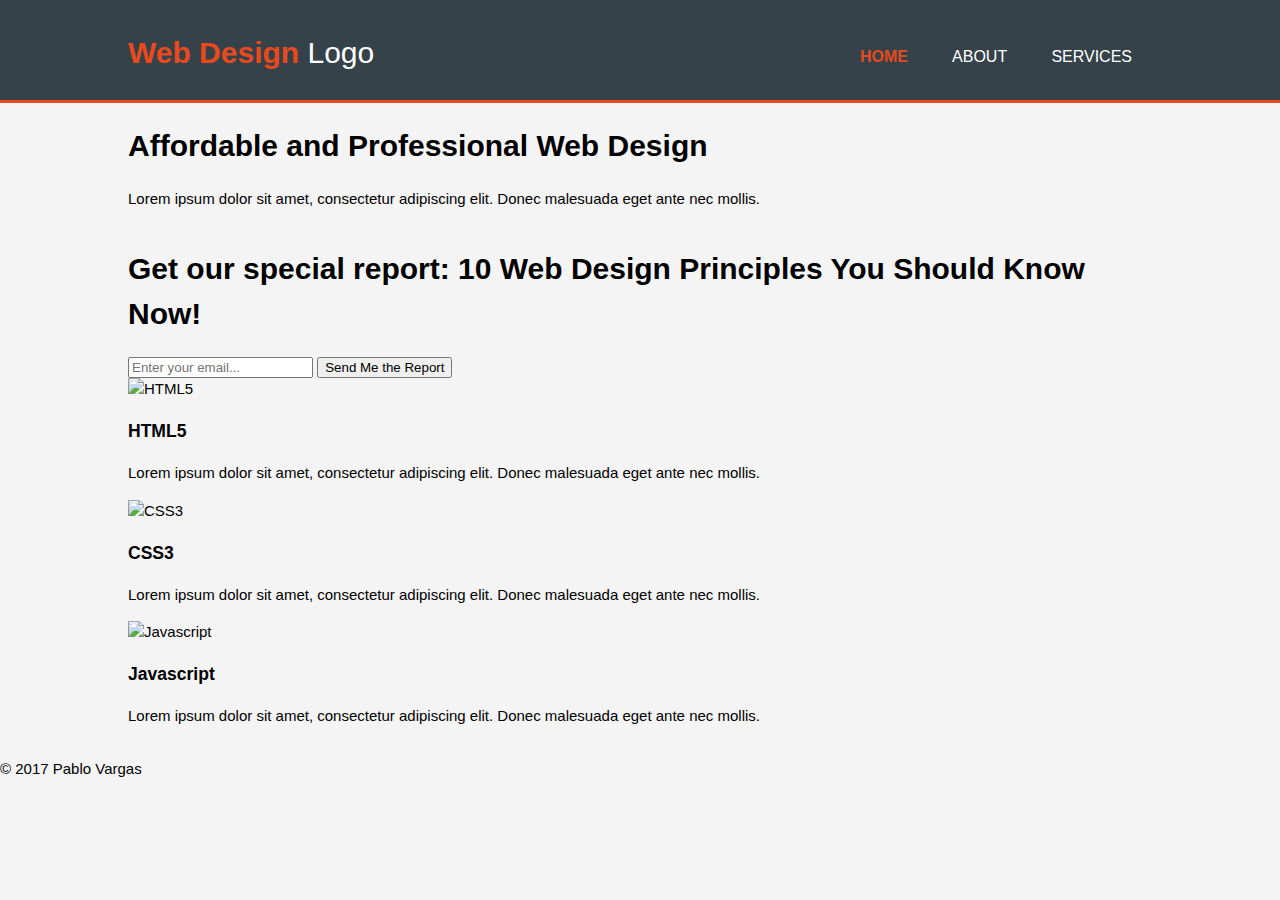
==== index.html @ b491cd63 "changed name of IMG in index paths" ====
<!DOCTYPE html>
<html lang="en-US">
<head>
	<meta charset="utf-8">
	<meta name="viewport" content="width=device-width">
	<meta name="description" content="Affordable and professional web design">
	<meta name="keywords" content="affordable, professional, web design, web, design, pablo, vargas">
	<meta name="author" content="Pablo Vargas">
	<title>Web Design | Affordable and Professional</title> 
	<link rel="stylesheet" type="text/css" href="./Style.css">
</head>
<body>
	<header>
		<div class="container">
			<div id="brand">
			<h1><span class="highlight"> Web Design </span> Logo</h1>
			</div>
		<nav>
			<a class="current" href="index.html">Home</a>
			<a href="about.html">About</a>
			<a href="services.html">Services</a>
		</nav>
		</div>
	</header>

	<section id="showcase">
		<div class="container">
			<h1>Affordable and Professional Web Design</h1>
			<p>Lorem ipsum dolor sit amet, consectetur adipiscing elit. Donec malesuada eget ante nec mollis.</p>
		</div>
	</section>

	<section id="optinform">
		<div class="container">
			<h1>Get our special report: 10 Web Design Principles You Should Know Now!</h1>
			<form>
				<input type="email" placeholder="Enter your email..."/>
				<button type="submit" class="button_1">Send Me the Report</button>
			</form>
		</div>
	</section>

	<section id="Services">
		<div class="container">
			<div class="Box">
				<img src="./IMG/HTML.png" alt="HTML5" width="100" height="100">
				<h3>HTML5</h3>
				<p>Lorem ipsum dolor sit amet, consectetur adipiscing elit. Donec malesuada eget ante nec mollis.</p>
			</div>
			<div class="Box">
				<img src="./IMG/CSS.png" alt="CSS3" width="100" height="100">
				<h3>CSS3</h3>
				<p>Lorem ipsum dolor sit amet, consectetur adipiscing elit. Donec malesuada eget ante nec mollis.</p>
			</div>
			<div class="Box">
				<img src="./IMG/JS.png" alt="Javascript" width="100" height="100">
				<h3>Javascript</h3>
				<p>Lorem ipsum dolor sit amet, consectetur adipiscing elit. Donec malesuada eget ante nec mollis.</p>
			</div>
		</div>
	</section>

	<footer>
		<p>&copy; 2017 Pablo Vargas</p>
	</footer>
</body>
</html>
---- Style.css ----
body{
	font-family: Arial, Helvetica, sans-serif;
	font-size: 15px;
	line-height: 1.5;
	padding: 0px;
	border: 0px;
	margin: 0px;
	background-color: #f4f4f4
}

/*Global*/
.container {
	width: 80%;
	margin: auto;
	overflow: hidden;
}

header{
	background-color: #35424a;
	color: #ffffff;
	padding-top: 30px; 
	min-height: 70px;
	border-bottom: #e8491d 3px solid;
}

header a{
	color: #ffffff;
	text-decoration: none;
	text-transform: uppercase;
	font-size: 16px;
	padding: 0 20px 0 20px;
}

header #brand{
	float: left;
}

header #brand h1{
	margin: 0;
	font-weight: normal;
} 

header nav{
	float: right;
	margin-top: 15px;
}

.highlight, .current {
	color: #e8491d;
	font-weight: bold;
}

header a:hover{
	color: #cccccc;
	font-weight: normal;
}
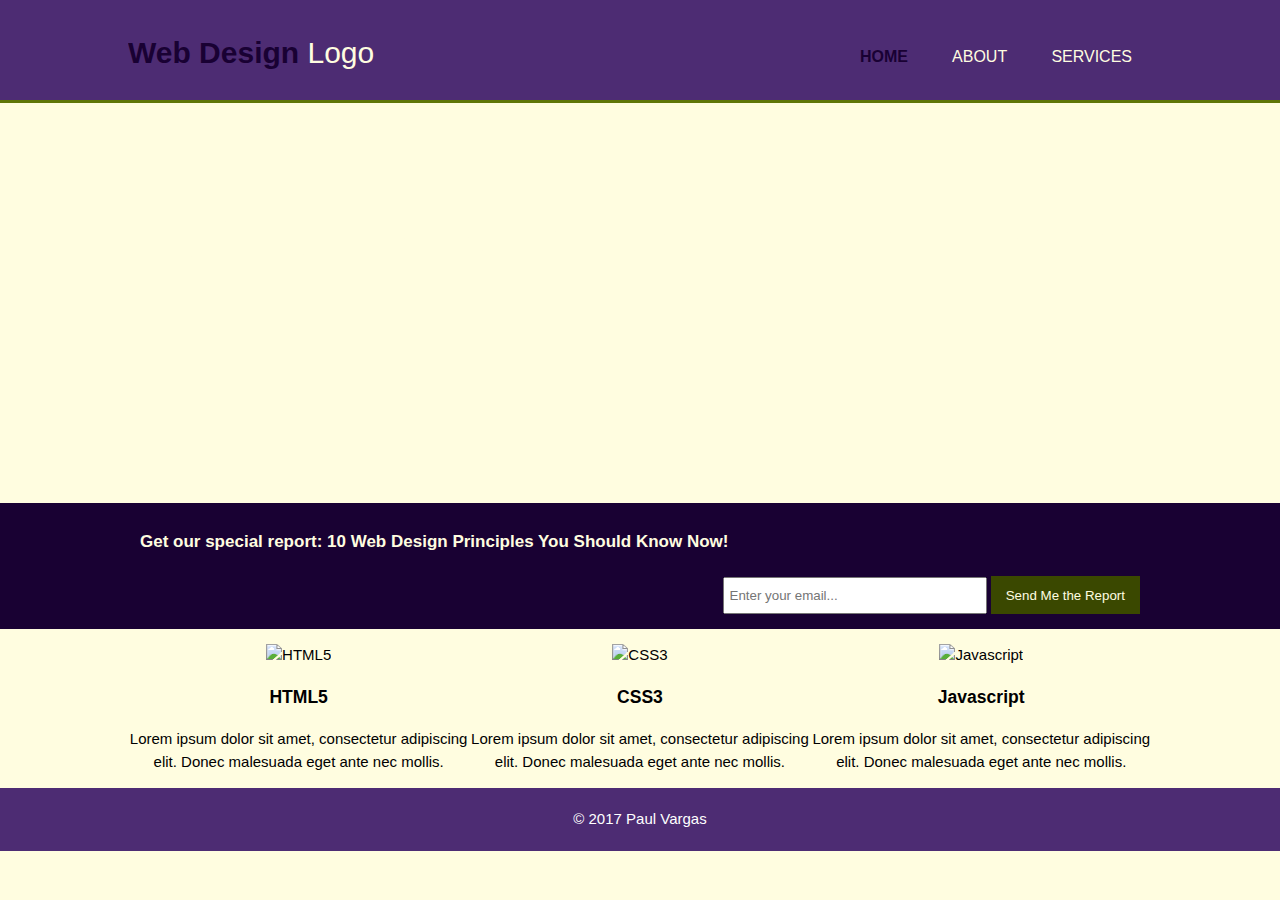
==== commit fda5a7b3: "Home page code finished and color change" ====
--- a/index.html
+++ b/index.html
@@ -43,7 +43,7 @@
 	<section id="Services">
 		<div class="container">
 			<div class="Box">
-				<img src="./IMG/HTML.png" alt="HTML5" width="100" height="100">
+				<img src="./IMG/html.png" alt="HTML5" width="100" height="100">
 				<h3>HTML5</h3>
 				<p>Lorem ipsum dolor sit amet, consectetur adipiscing elit. Donec malesuada eget ante nec mollis.</p>
 			</div>
@@ -61,7 +61,7 @@
 	</section>
 
 	<footer>
-		<p>&copy; 2017 Pablo Vargas</p>
+		<p>&copy; 2017 Paul Vargas</p>
 	</footer>
 </body>
 </html>--- a/Style.css
+++ b/Style.css
@@ -5,7 +5,7 @@
 	padding: 0px;
 	border: 0px;
 	margin: 0px;
-	background-color: #f4f4f4
+	background-color: #FFFDE0
 }
 
 /*Global*/
@@ -16,15 +16,15 @@
 }
 
 header{
-	background-color: #35424a;
-	color: #ffffff;
+	background-color: #4D2C73;
+	color: #FFFDE0;
 	padding-top: 30px; 
 	min-height: 70px;
-	border-bottom: #e8491d 3px solid;
+	border-bottom: #5F7607 3px solid;
 }
 
 header a{
-	color: #ffffff;
+	color: #FFFDE0;
 	text-decoration: none;
 	text-transform: uppercase;
 	font-size: 16px;
@@ -46,11 +46,71 @@
 }
 
 .highlight, .current {
-	color: #e8491d;
+	color: #190133;
 	font-weight: bold;
 }
 
 header a:hover{
-	color: #cccccc;
+	color: #FFFDE0;
 	font-weight: normal;
+}
+
+/* Showcase*/
+#showcase {
+	min-height: 400px;
+	background: url("./img/showcase.jpg") no-repeat 0 -400px;
+	text-align: center;
+	color: #FFFDE0;
+}
+#showcase h1 {
+	font-size: 50px;
+	margin-top: 100px;
+	margin-bottom: 10px;
+}
+#showcase p {
+	font-size: 17px;
+}
+
+/*OptIn Form*/
+#optinform {
+	padding: 15px;
+	background-color: #190133
+}
+#optinform h1 {
+	color: #FFFDE0;
+	font-size: 17px;
+	float: left;
+}
+#optinform form {
+	float: right;
+	margin-top: 10px;
+}
+#optinform input[type="email"] {
+	padding: 5px;
+	height: 23px;
+	width: 250px;
+}
+#optinform button[type="submit"]{
+	height: 38px;
+	background-color: #3A4800;
+	border: 0px;
+	color: #FFFDE0;
+	padding-left: 15px;
+	padding-right: 15px; 
+}
+
+/*Services*/
+#Services .Box {
+	float: left;
+	margin-top: 15px;
+	width: 33.33%;
+	text-align: center;
+}
+
+/*footer*/
+footer {
+	padding: 5px;
+	color: #ffffff;
+	background-color: #4D2C73;
+	text-align: center;
 }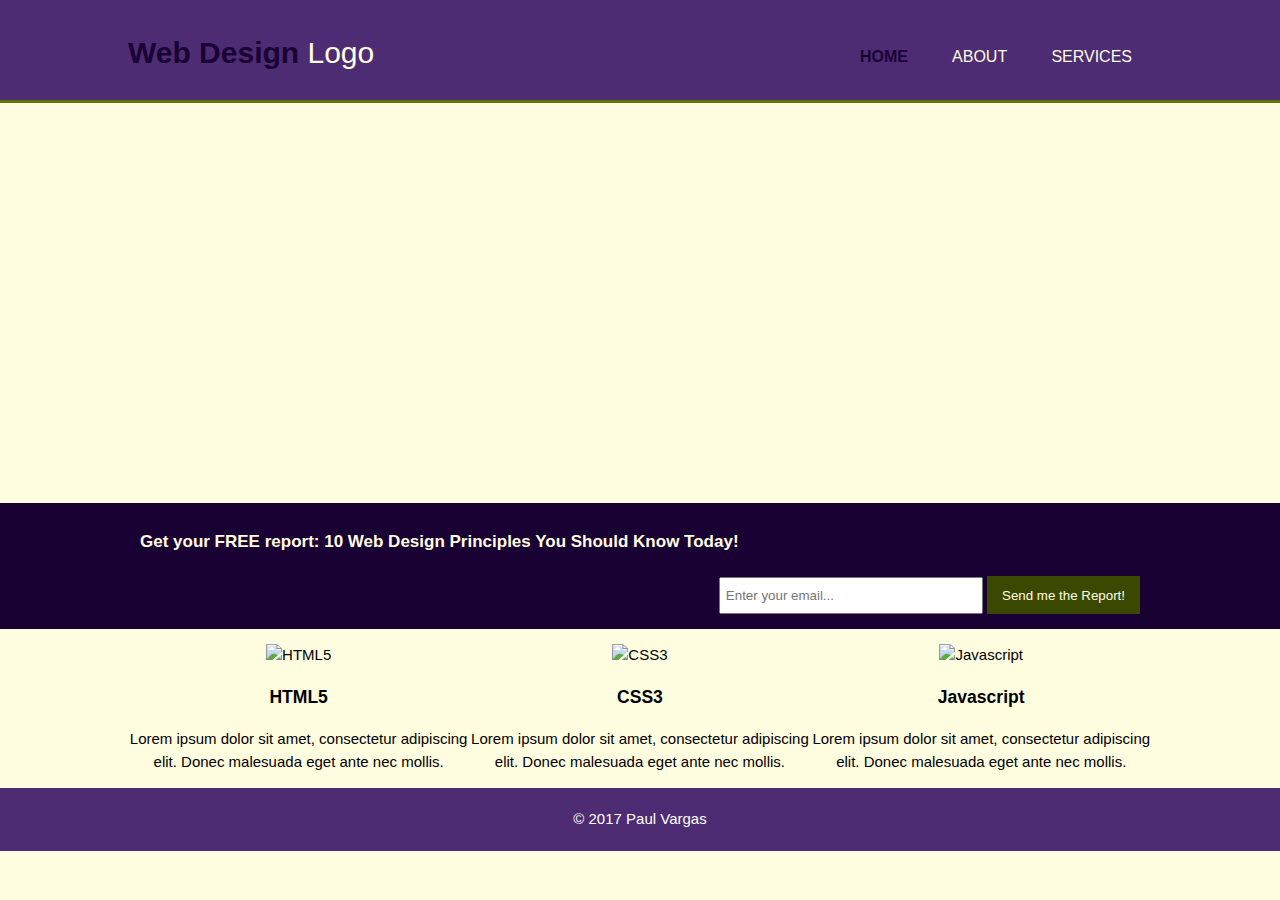
==== commit a6b6cba0: "made the about and services pages and made all the pages responsive" ====
--- a/index.html
+++ b/index.html
@@ -2,7 +2,7 @@
 <html lang="en-US">
 <head>
 	<meta charset="utf-8">
-	<meta name="viewport" content="width=device-width">
+	<meta name="viewport" content="width=device-width, initial-scale=1.0">
 	<meta name="description" content="Affordable and professional web design">
 	<meta name="keywords" content="affordable, professional, web design, web, design, pablo, vargas">
 	<meta name="author" content="Pablo Vargas">
@@ -32,10 +32,10 @@
 
 	<section id="optinform">
 		<div class="container">
-			<h1>Get our special report: 10 Web Design Principles You Should Know Now!</h1>
+			<h1>Get your FREE report: 10 Web Design Principles You Should Know Today!</h1>
 			<form>
 				<input type="email" placeholder="Enter your email..."/>
-				<button type="submit" class="button_1">Send Me the Report</button>
+				<button type="submit" class="button_1">Send me the Report!</button>
 			</form>
 		</div>
 	</section>
--- a/Style.css
+++ b/Style.css
@@ -51,14 +51,14 @@
 }
 
 header a:hover{
-	color: #FFFDE0;
-	font-weight: normal;
+	color: #190133;
+	font-weight: bold;
 }
 
 /* Showcase*/
 #showcase {
 	min-height: 400px;
-	background: url("./img/showcase.jpg") no-repeat 0 -400px;
+	background: url("./IMG/showcase.jpg") no-repeat 0 -400px;
 	text-align: center;
 	color: #FFFDE0;
 }
@@ -107,10 +107,127 @@
 	text-align: center;
 }
 
+/*About Page Content*/
+article#contentabout {
+	float: left;
+	width: 65%;
+	text-align: justify;
+}
+
+aside#aboutside {
+	float: right;
+	width: 30%;
+	padding: 10px;
+	margin-top: 65px;
+	background-color: #4D2C73; 
+	color: #FFFDE0;
+	border: #5F7607 3px solid;
+}
+
+/*Services Page Content*/
+#contentservices {
+	float: left;
+	width: 65%;
+	text-align: justify;
+}
+
+#sideform {
+	float: right;
+	width: 30%;
+	padding: 10px;
+	margin-top: 62px;
+	background-color: #4D2C73; 
+	color: #FFFDE0;
+	border: #5F7607 3px solid;
+}
+
+div.servicecontainer {
+	padding: 10px;
+	border: #5F7607 1px solid;
+	margin: 10px;
+}
+
+aside#sideform .quote input, aside#sideform .quote textarea {
+	width: 90%;
+	padding: 5px;
+}
+#sideform button[type="submit"]{
+	height: 38px;
+	background-color: #3A4800;
+	border: 0px;
+	color: #FFFDE0;
+	padding-left: 15px;
+	padding-right: 15px;
+}
+
 /*footer*/
 footer {
 	padding: 5px;
 	color: #ffffff;
 	background-color: #4D2C73;
 	text-align: center;
-}+}
+
+/*Media Queries*/
+@media (max-width: 768px){
+	header #brand, header nav{
+		float: none;
+		text-align: center;
+		width: 100%;
+	}
+	header a{
+		float: none;
+		width: 100%;
+		text-align: center;
+		padding: 7px;
+	}
+	header{
+		width: 100%;
+		padding: 10px;
+	}
+	#showcase h1{
+		margin-top: 35px;
+		font-size: 250%;
+	}
+	#showcase {
+		min-height: 350px;
+	}
+	#optinform h1{
+		text-align: center;
+	}
+	#optinform form, #optinform input[type="email"], #optinform button[type="submit"]{
+		float: none;
+		width: 100%;
+		margin: 5px;
+	}
+	section #services .box{
+		float: none;
+		width: 100%;
+		text-align: center;
+	}
+	/*About Page Content*/
+	article#contentabout {
+		float: none;
+		width: 100%;
+	}
+	aside#aboutside {
+		float: none;
+		width: 100%;
+		padding: 5px;
+		margin-top: 30px;
+		margin-bottom: 15px;
+	}
+	/*Services Page Content*/
+	#contentservices {
+	float: none;
+	width: 100%;
+	}
+
+	#sideform {
+	float: none;
+	width: 100%;
+	padding: 5px;
+	margin-top: 30px;
+	margin-bottom: 15px;
+	}
+}
